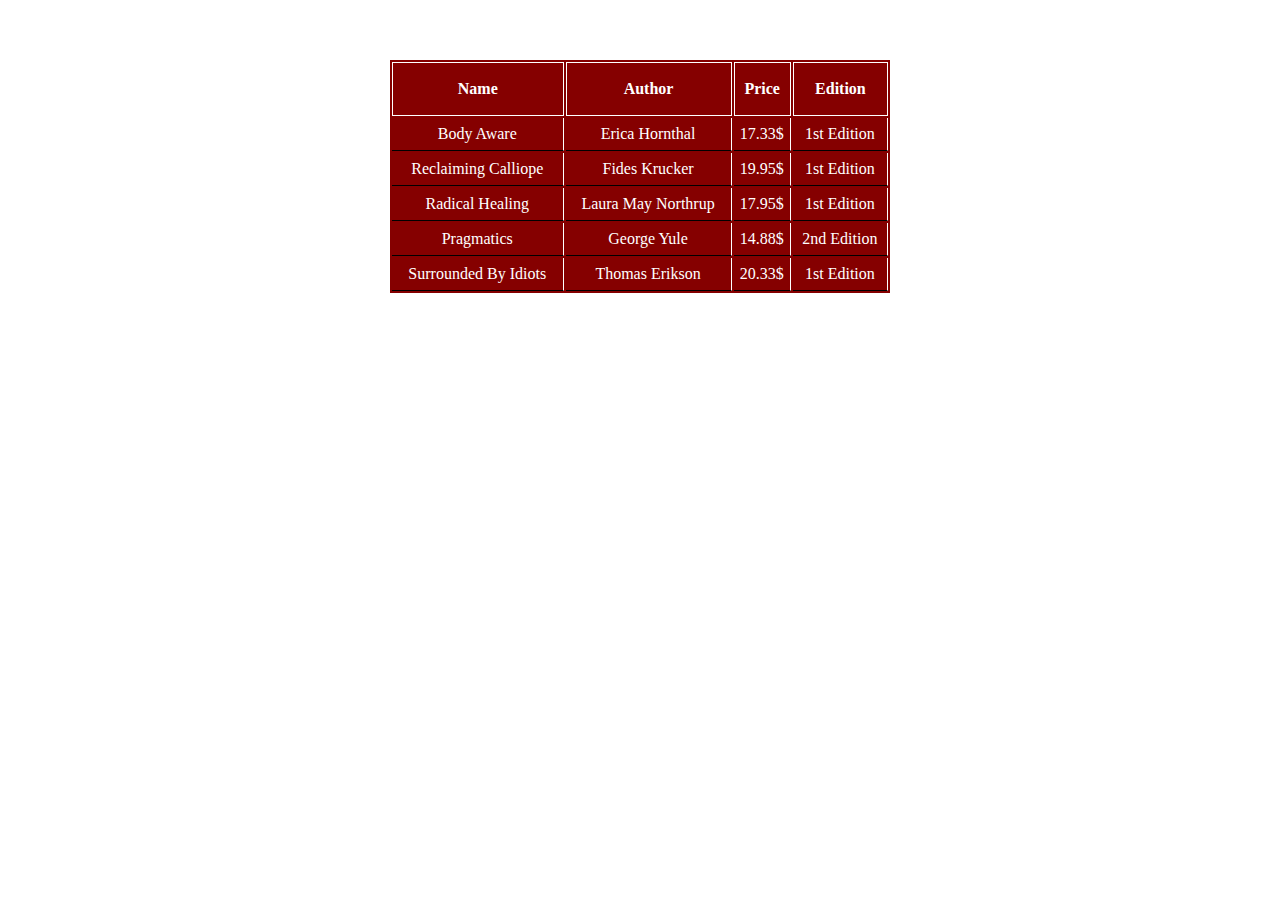
==== ClassJS.html @ 5664b32a "Javascript Class Task" ====
<!DOCTYPE html>
<html lang="en">

<head>
    <meta charset="UTF-8">
    <meta http-equiv="X-UA-Compatible" content="IE=edge">
    <meta name="viewport" content="width=device-width, initial-scale=1.0">
    <title>Document</title>
</head>
<style>
    * {
        margin: 30px auto;
    }

    table {
        width: 500px;
        text-align: center;
        background-color: rgb(133, 0, 0);
        color: white;
    }

    th {
        height: 50px;
        border: 1px solid;
    }
    td{
        border-bottom: 1px  solid rgb(0, 0, 0);
        border-right: 1px solid white;
        /* border-style::inset; */
        height: 30px;
    }
</style>

<body>
    <table id="book">
        <thead>
            <tr>
                <th>Name</th>
                <th>Author</th>
                <th>Price</th>
                <th>Edition</th>
            </tr>
        </thead>
        <tbody id="details">

        </tbody>
    </table>
    <script src="./ClassJs.js"></script>
</body>

</html>
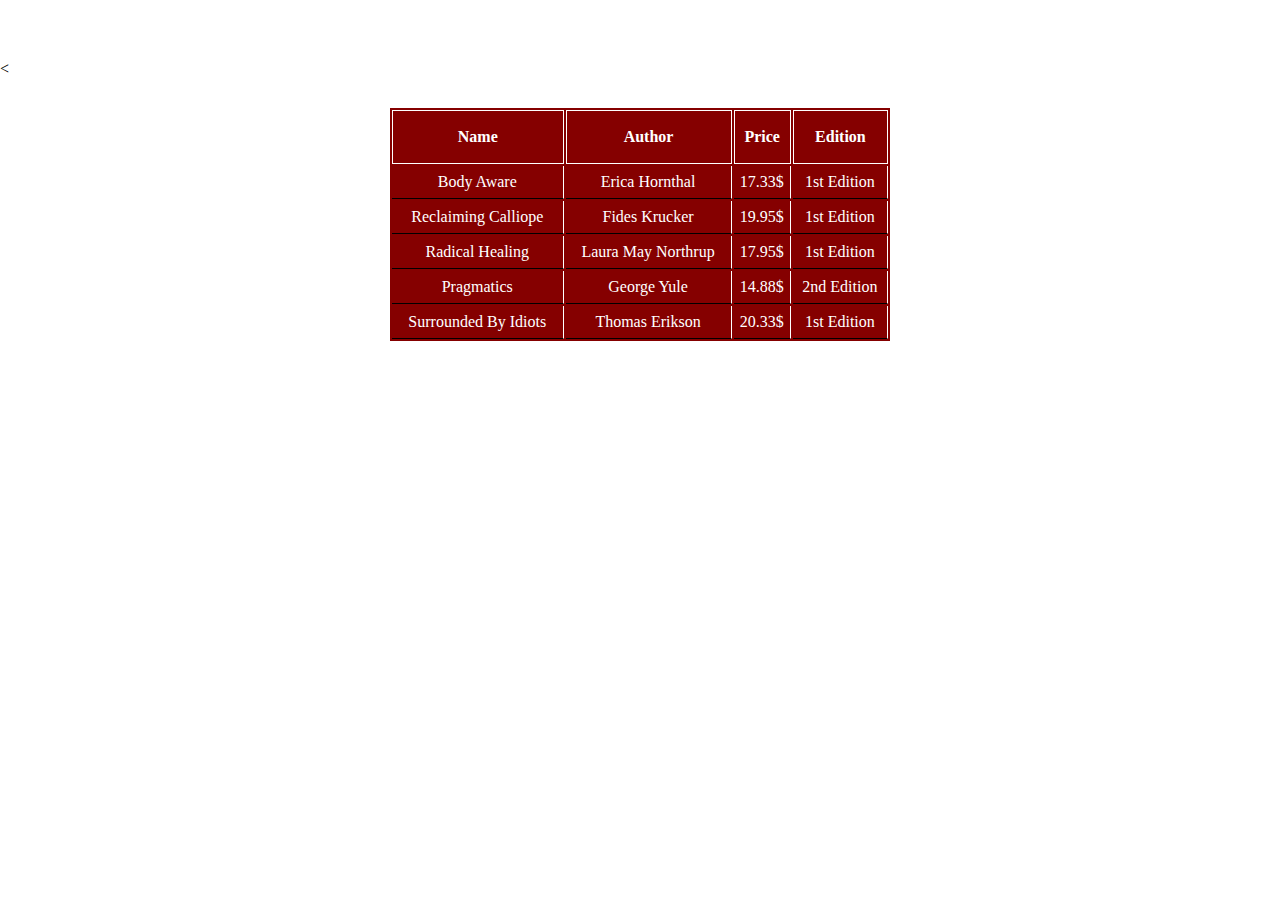
==== commit 40a49719: "google Indexing" ====
--- a/ClassJS.html
+++ b/ClassJS.html
@@ -5,6 +5,7 @@
     <meta charset="UTF-8">
     <meta http-equiv="X-UA-Compatible" content="IE=edge">
     <meta name="viewport" content="width=device-width, initial-scale=1.0">
+    <<meta name="google-site-verification" content="ilZzGjJDddQPXE19UNf5rnfZiVtpoUuPNsKeW7G6oi8" />
     <title>Document</title>
 </head>
 <style>
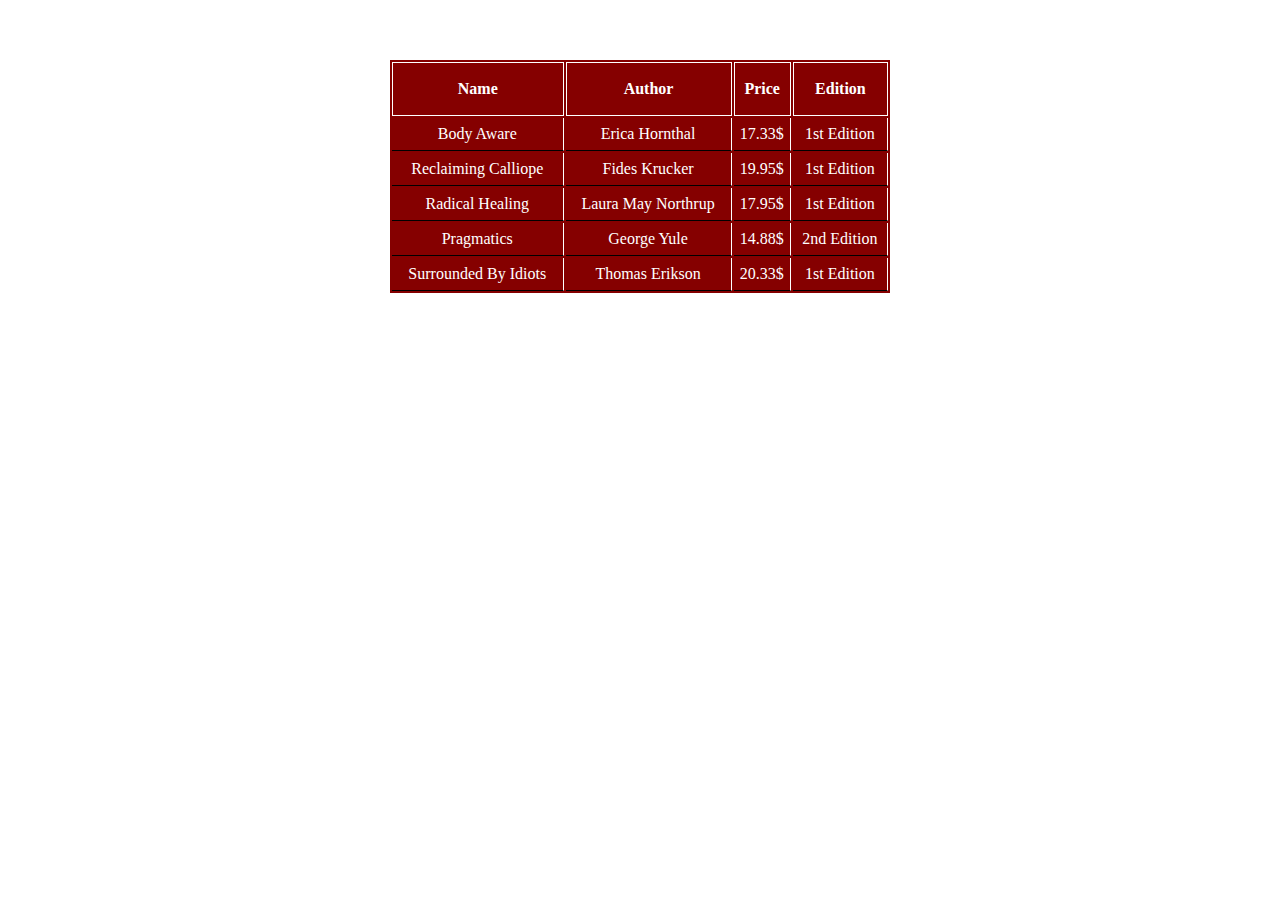
==== commit ae322e95: "google Indexing" ====
--- a/ClassJS.html
+++ b/ClassJS.html
@@ -5,7 +5,7 @@
     <meta charset="UTF-8">
     <meta http-equiv="X-UA-Compatible" content="IE=edge">
     <meta name="viewport" content="width=device-width, initial-scale=1.0">
-    <<meta name="google-site-verification" content="ilZzGjJDddQPXE19UNf5rnfZiVtpoUuPNsKeW7G6oi8" />
+    <meta name="google-site-verification" content="ilZzGjJDddQPXE19UNf5rnfZiVtpoUuPNsKeW7G6oi8" />
     <title>Document</title>
 </head>
 <style>
